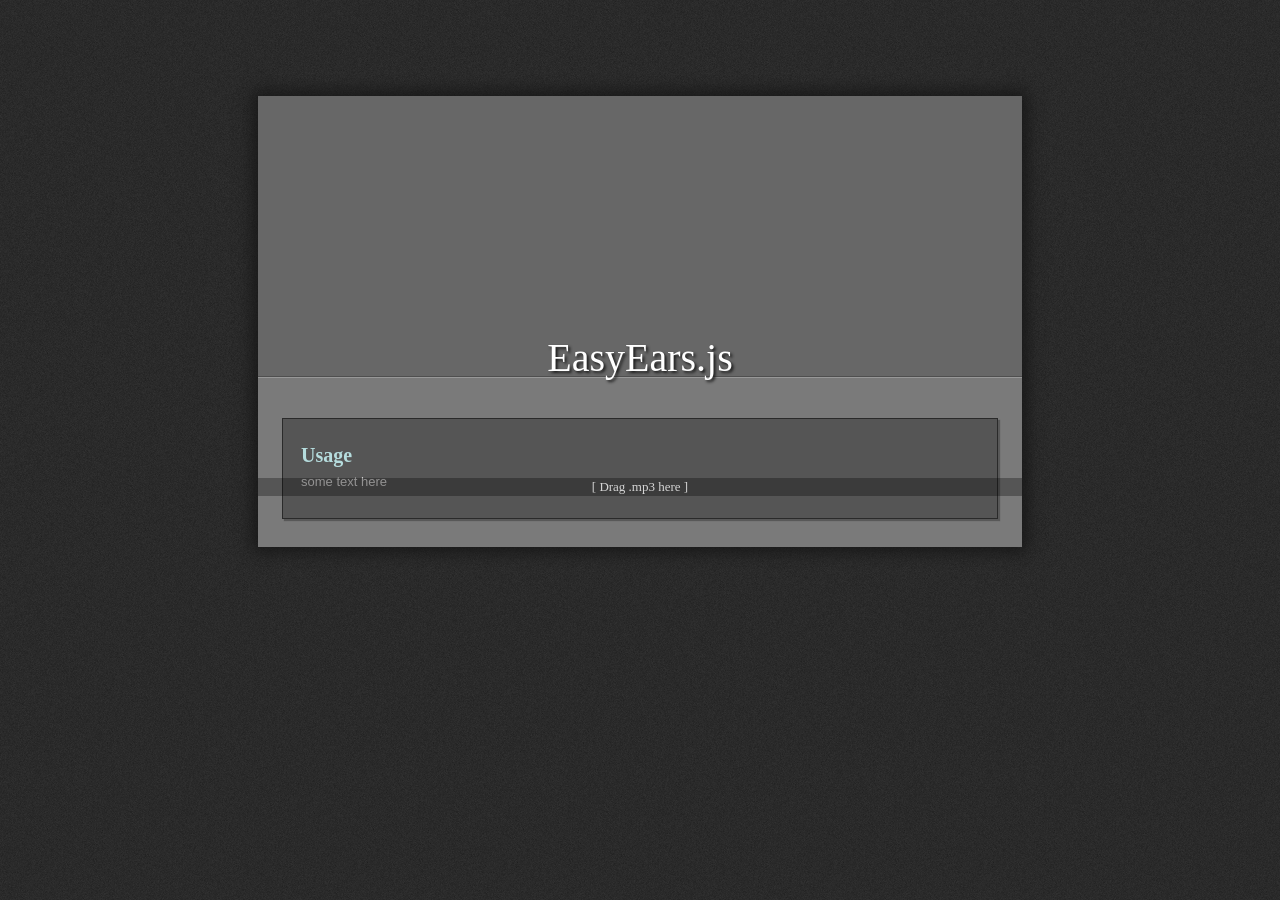
==== index.html @ 1e26bd6a "added demo page" ====
<!doctype html>
<html lang="en">
  <head>
    <meta charset="utf-8" />
    <meta name="viewport" content="width=1024" />
    <meta name="apple-mobile-web-app-capable" content="yes" />
    <title>EasyEars.js</title>
    
    <meta name="description" content="EasyEars.js is a simple library for sound reactivity." />
    <meta name="author" content="David Guttman" />

    <link href="./css/bootstrap.min.css" rel="stylesheet" />
    <link href="./css/style.css" rel="stylesheet" />

  </head>
  <body>

    <div id="main">

      <div id="header">
        <canvas id="demo"></canvas>
        <div id="drag_here">[ Drag .mp3 here ]</div>
        <div id="title">
          <h1>EasyEars.js</h1>
        </div>
      </div>

      <div id="docs">
        <div class="section">
          <h2>Usage</h2>
          <p>some text here</p>
        </div>
        
      </div>

      
    
      

    </div>


    <script src="../lib/easy_ears-0.1.js"></script>
    <script src="./js/rAF.js"></script>
    
    <script src="./js/demo.js"></script>

  </body>
</html>
---- css/style.css ----
a {
  color: #4eb6e1; }

body {
  background: #121212;
  color: #d5d5d5;
  background-image: url("../img/grey_noise.png");
  font-family: "Helvetica Neue"; }

#main {
  width: 764px;
  margin: 96px auto;
  text-align: center;
  box-shadow: 0px 0px 15px 5px #181818; }
  #main #header {
    background-color: #676767;
    border-bottom: 1px solid #4f4f4f;
    height: 280px;
    position: relative; }
    #main #header #demo {
      position: absolute;
      width: 100%;
      height: 100%;
      top: 0;
      left: 0; }
    #main #header #drag_here {
      position: absolute;
      width: 100%;
      margin-top: 50%;
      background-color: rgba(0, 0, 0, 0.3); }
    #main #header #title {
      position: absolute;
      bottom: 0px;
      width: 100%; }
      #main #header #title h1 {
        color: #fff;
        font-size: 40px;
        font-weight: 100;
        text-shadow: #181818 2px 2px 3px; }
  #main #docs {
    background-color: #7a7a7a;
    border-top: 1px solid #989898;
    padding: 40px 0 10px;
    color: #d2d1d1; }
    #main #docs .section {
      width: 678px;
      margin: 0 auto 18px;
      padding: 18px;
      background-color: #555;
      text-align: left;
      border: 1px solid #2a2a2a;
      box-shadow: 2px 2px 1px #585858; }
      #main #docs .section h2 {
        color: #b5dcdd;
        font-size: 20px; }
      #main #docs .section p {
        color: "blue"; }
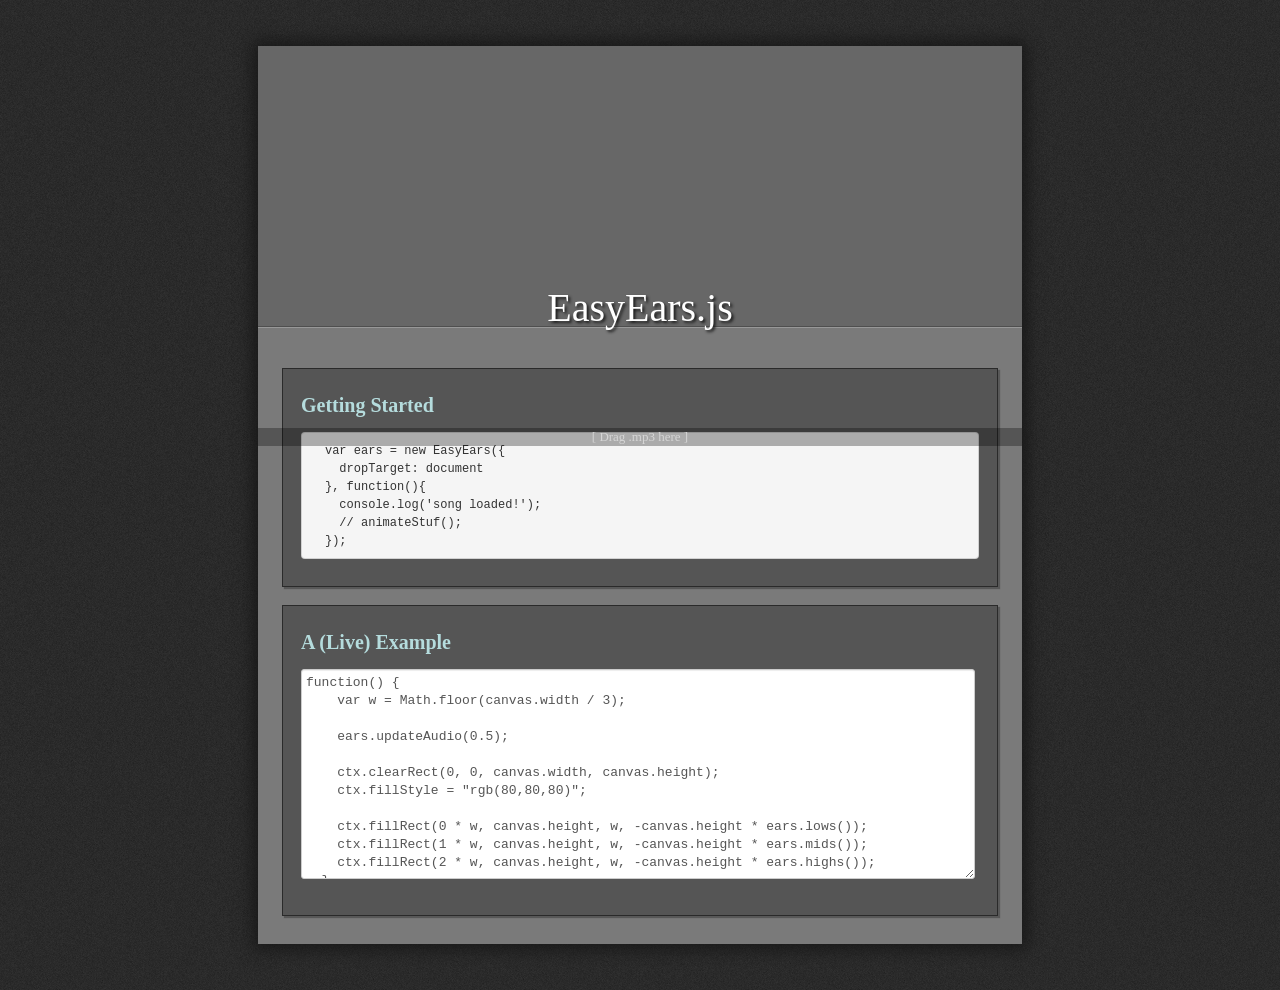
==== commit a70ab2e7: "demo enhancements" ====
--- a/index.html
+++ b/index.html
@@ -27,20 +27,33 @@
 
       <div id="docs">
         <div class="section">
-          <h2>Usage</h2>
-          <p>some text here</p>
+          <h2>Getting Started</h2>
+          <p>
+<pre>
+  var ears = new EasyEars({
+    dropTarget: document
+  }, function(){
+    console.log('song loaded!');
+    // animateStuf();
+  });
+</pre>
+          </p>
+        </div>
+
+        <div class="section">
+          <h2>A (Live) Example</h2>
+          <p>
+            <textarea id="code_example"></textarea>
+          </p>
         </div>
         
       </div>
 
-      
-    
-      
-
     </div>
 
 
-    <script src="../lib/easy_ears-0.1.js"></script>
+
+    <script src="./js/easy_ears-0.1.js"></script>
     <script src="./js/rAF.js"></script>
     
     <script src="./js/demo.js"></script>
--- a/css/style.css
+++ b/css/style.css
@@ -9,7 +9,7 @@
 
 #main {
   width: 764px;
-  margin: 96px auto;
+  margin: 46px auto;
   text-align: center;
   box-shadow: 0px 0px 15px 5px #181818; }
   #main #header {
@@ -55,3 +55,8 @@
         font-size: 20px; }
       #main #docs .section p {
         color: "blue"; }
+      #main #docs .section textarea {
+        margin-top: 9px;
+        font-family: Menlo,Monaco,"Courier New",monospace;
+        width: 98%;
+        height: 200px; }
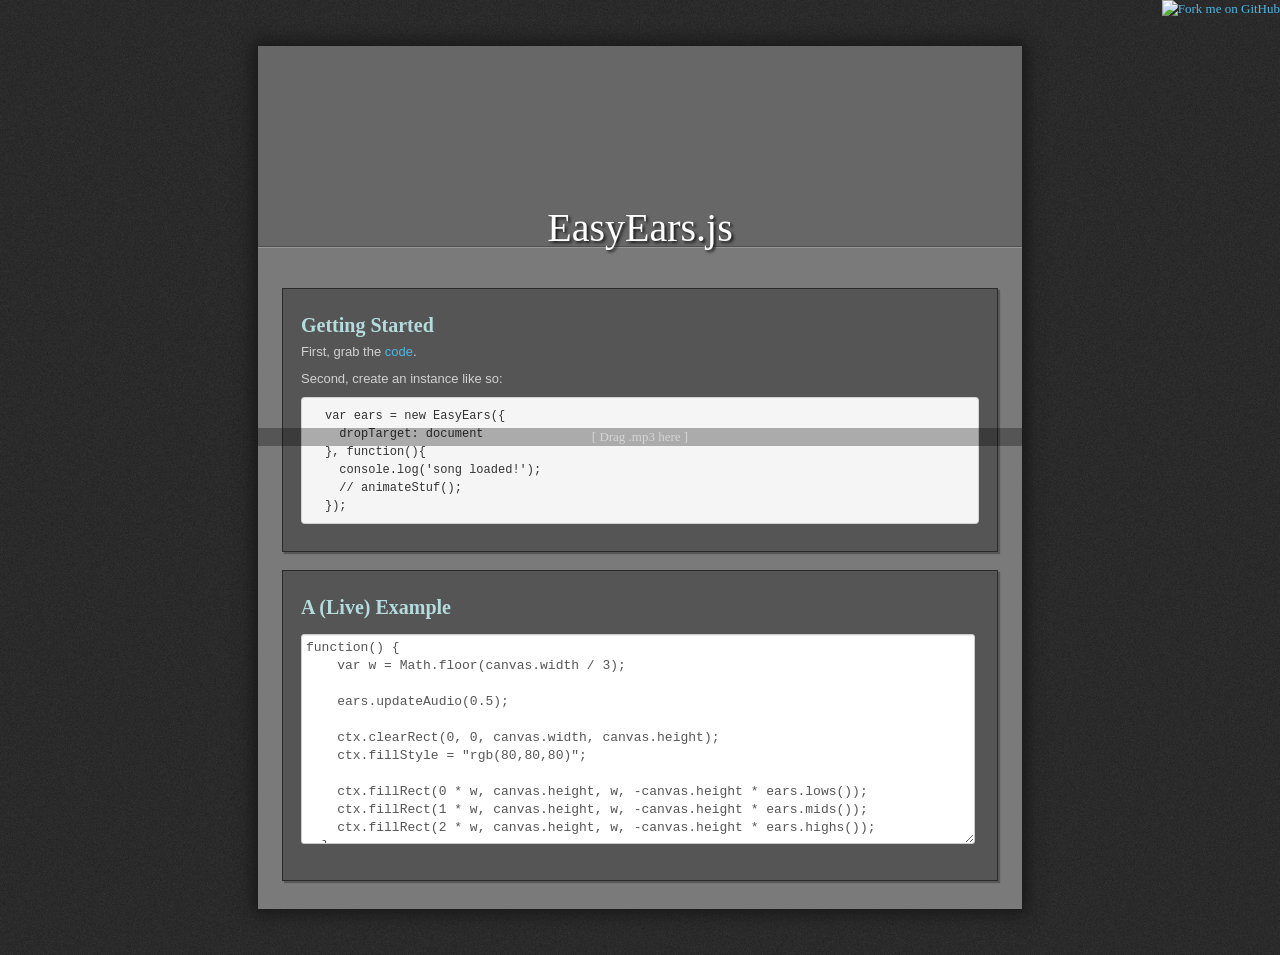
==== commit 4e00c5bf: "demo tweaks" ====
--- a/index.html
+++ b/index.html
@@ -29,6 +29,10 @@
         <div class="section">
           <h2>Getting Started</h2>
           <p>
+            First, grab the <a href="https://raw.github.com/davidguttman/easy-ears/master/lib/easy_ears-0.1.js" target="_blank">code</a>.
+          </p>
+          <p>Second, create an instance like so:</p>
+          <p>
 <pre>
   var ears = new EasyEars({
     dropTarget: document
@@ -51,6 +55,8 @@
 
     </div>
 
+    <a href="http://github.com/davidguttman/easy-ears"><img style="position: absolute; top: 0; right: 0; border: 0;" src="https://a248.e.akamai.net/assets.github.com/img/7afbc8b248c68eb468279e8c17986ad46549fb71/687474703a2f2f73332e616d617a6f6e6177732e636f6d2f6769746875622f726962626f6e732f666f726b6d655f72696768745f6461726b626c75655f3132313632312e706e67" alt="Fork me on GitHub"></a>
+
 
 
     <script src="./js/easy_ears-0.1.js"></script>
--- a/css/style.css
+++ b/css/style.css
@@ -1,5 +1,8 @@
 a {
   color: #4eb6e1; }
+
+a:hover {
+  color: #5ec6f1; }
 
 body {
   background: #121212;
@@ -15,7 +18,7 @@
   #main #header {
     background-color: #676767;
     border-bottom: 1px solid #4f4f4f;
-    height: 280px;
+    height: 200px;
     position: relative; }
     #main #header #demo {
       position: absolute;
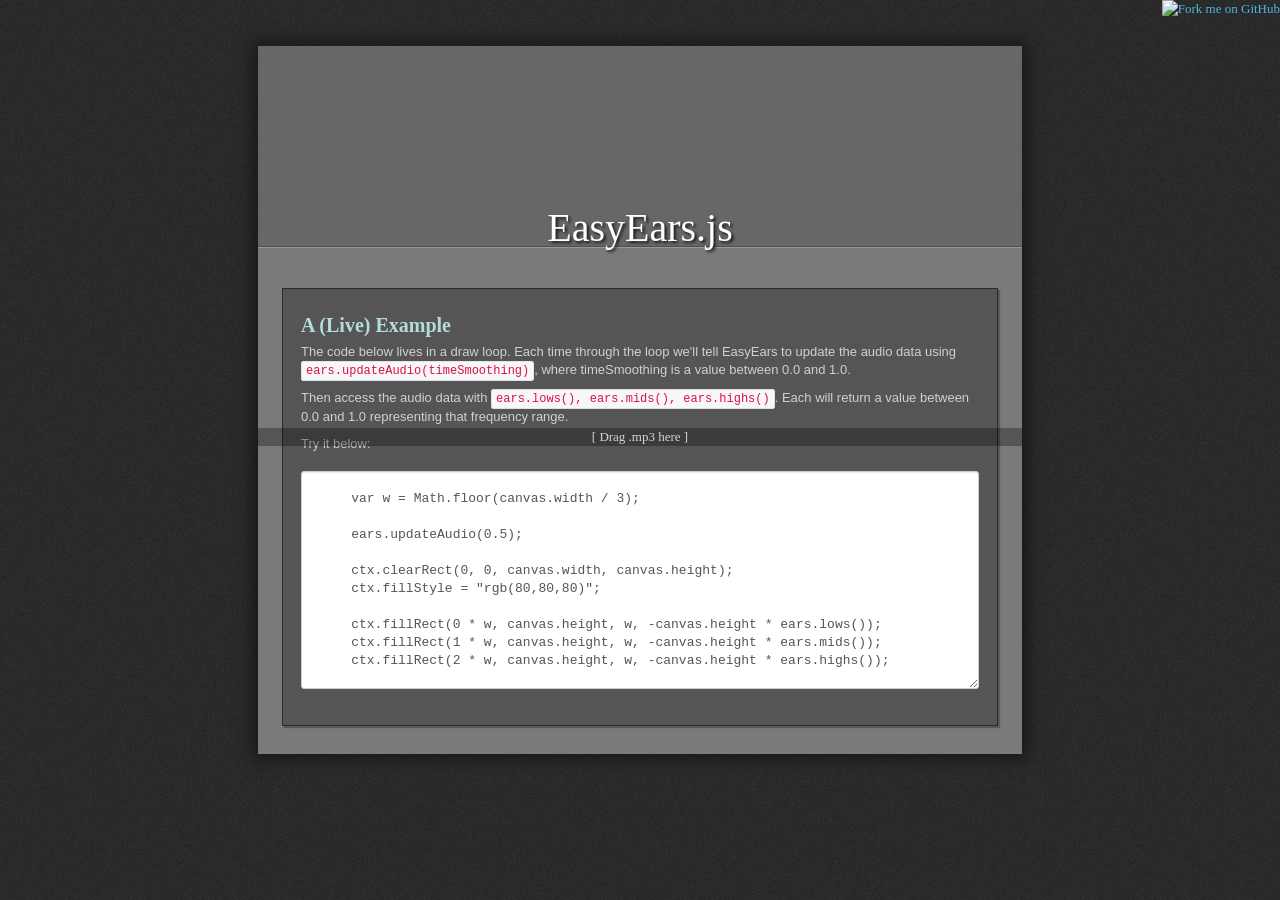
==== commit de95e10b: "unwrapped live demo code, removed instantiation" ====
--- a/index.html
+++ b/index.html
@@ -26,26 +26,12 @@
       </div>
 
       <div id="docs">
-        <div class="section">
-          <h2>Getting Started</h2>
-          <p>
-            First, grab the <a href="https://raw.github.com/davidguttman/easy-ears/master/lib/easy_ears-0.1.js" target="_blank">code</a>.
-          </p>
-          <p>Second, create an instance like so:</p>
-          <p>
-<pre>
-  var ears = new EasyEars({
-    dropTarget: document
-  }, function(){
-    console.log('song loaded!');
-    // animateStuf();
-  });
-</pre>
-          </p>
-        </div>
 
         <div class="section">
           <h2>A (Live) Example</h2>
+          <p>The code below lives in a draw loop. Each time through the loop we'll tell EasyEars to update the audio data using <code>ears.updateAudio(timeSmoothing)</code>, where timeSmoothing is a value between 0.0 and 1.0.</p>
+          <p>Then access the audio data with <code>ears.lows(), ears.mids(), ears.highs()</code>. Each will return a value between 0.0 and 1.0 representing that frequency range.</p>
+          <p>Try it below:</p>
           <p>
             <textarea id="code_example"></textarea>
           </p>
--- a/css/style.css
+++ b/css/style.css
@@ -61,5 +61,6 @@
       #main #docs .section textarea {
         margin-top: 9px;
         font-family: Menlo,Monaco,"Courier New",monospace;
-        width: 98%;
-        height: 200px; }
+        width: 640px;
+        height: 180px;
+        padding: 18px; }
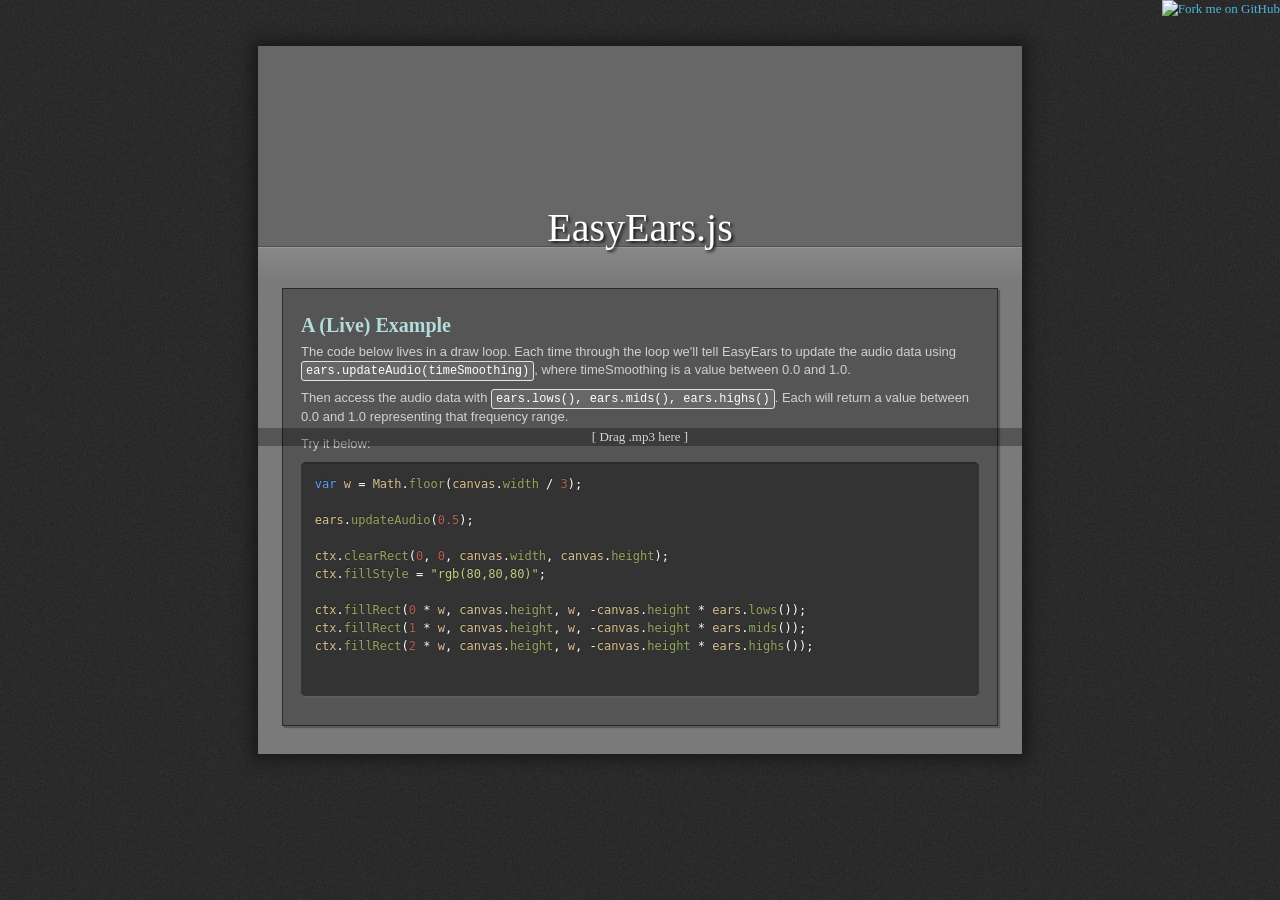
==== commit 6cf29224: "added codemirror" ====
--- a/index.html
+++ b/index.html
@@ -10,6 +10,9 @@
     <meta name="author" content="David Guttman" />
 
     <link href="./css/bootstrap.min.css" rel="stylesheet" />
+    <link href="./css/codemirror.css" rel="stylesheet" />
+    <link href="./css/codemirror.lesser-dark.css" rel="stylesheet" />
+
     <link href="./css/style.css" rel="stylesheet" />
 
   </head>
@@ -43,10 +46,11 @@
 
     <a href="http://github.com/davidguttman/easy-ears"><img style="position: absolute; top: 0; right: 0; border: 0;" src="https://a248.e.akamai.net/assets.github.com/img/7afbc8b248c68eb468279e8c17986ad46549fb71/687474703a2f2f73332e616d617a6f6e6177732e636f6d2f6769746875622f726962626f6e732f666f726b6d655f72696768745f6461726b626c75655f3132313632312e706e67" alt="Fork me on GitHub"></a>
 
-
-
     <script src="./js/easy_ears-0.1.js"></script>
     <script src="./js/rAF.js"></script>
+    <script src="./js/codemirror.js"></script>
+    <script src="./js/codemirror.javascript.js"></script>
+
     
     <script src="./js/demo.js"></script>
 
--- a/css/codemirror.css
+++ b/css/codemirror.css
@@ -0,0 +1,112 @@
+.CodeMirror {
+  line-height: 1em;
+  font-family: monospace;
+}
+
+.CodeMirror-scroll {
+  overflow: auto;
+  height: 300px;
+  /* This is needed to prevent an IE[67] bug where the scrolled content
+     is visible outside of the scrolling box. */
+  position: relative;
+  outline: none;
+}
+
+.CodeMirror-gutter {
+  position: absolute; left: 0; top: 0;
+  z-index: 10;
+  background-color: #f7f7f7;
+  border-right: 1px solid #eee;
+  min-width: 2em;
+  height: 100%;
+}
+.CodeMirror-gutter-text {
+  color: #aaa;
+  text-align: right;
+  padding: .4em .2em .4em .4em;
+  white-space: pre !important;
+}
+.CodeMirror-lines {
+  padding: .4em;
+  white-space: pre;
+}
+
+.CodeMirror pre {
+  -moz-border-radius: 0;
+  -webkit-border-radius: 0;
+  -o-border-radius: 0;
+  border-radius: 0;
+  border-width: 0; margin: 0; padding: 0; background: transparent;
+  font-family: inherit;
+  font-size: inherit;
+  padding: 0; margin: 0;
+  white-space: pre;
+  word-wrap: normal;
+}
+
+.CodeMirror-wrap pre {
+  word-wrap: break-word;
+  white-space: pre-wrap;
+}
+.CodeMirror-wrap .CodeMirror-scroll {
+  overflow-x: hidden;
+}
+
+.CodeMirror textarea {
+  outline: none !important;
+}
+
+.CodeMirror pre.CodeMirror-cursor {
+  z-index: 10;
+  position: absolute;
+  visibility: hidden;
+  border-left: 1px solid black;
+  border-right:none;
+  width:0;
+}
+.CodeMirror pre.CodeMirror-cursor.CodeMirror-overwrite {}
+.CodeMirror-focused pre.CodeMirror-cursor {
+  visibility: visible;
+}
+
+div.CodeMirror-selected { background: #d9d9d9; }
+.CodeMirror-focused div.CodeMirror-selected { background: #d7d4f0; }
+
+.CodeMirror-searching {
+  background: #ffa;
+  background: rgba(255, 255, 0, .4);
+}
+
+/* Default theme */
+
+.cm-s-default span.cm-keyword {color: #708;}
+.cm-s-default span.cm-atom {color: #219;}
+.cm-s-default span.cm-number {color: #164;}
+.cm-s-default span.cm-def {color: #00f;}
+.cm-s-default span.cm-variable {color: black;}
+.cm-s-default span.cm-variable-2 {color: #05a;}
+.cm-s-default span.cm-variable-3 {color: #085;}
+.cm-s-default span.cm-property {color: black;}
+.cm-s-default span.cm-operator {color: black;}
+.cm-s-default span.cm-comment {color: #a50;}
+.cm-s-default span.cm-string {color: #a11;}
+.cm-s-default span.cm-string-2 {color: #f50;}
+.cm-s-default span.cm-meta {color: #555;}
+.cm-s-default span.cm-error {color: #f00;}
+.cm-s-default span.cm-qualifier {color: #555;}
+.cm-s-default span.cm-builtin {color: #30a;}
+.cm-s-default span.cm-bracket {color: #cc7;}
+.cm-s-default span.cm-tag {color: #170;}
+.cm-s-default span.cm-attribute {color: #00c;}
+.cm-s-default span.cm-header {color: #a0a;}
+.cm-s-default span.cm-quote {color: #090;}
+.cm-s-default span.cm-hr {color: #999;}
+.cm-s-default span.cm-link {color: #00c;}
+
+span.cm-header, span.cm-strong {font-weight: bold;}
+span.cm-em {font-style: italic;}
+span.cm-emstrong {font-style: italic; font-weight: bold;}
+span.cm-link {text-decoration: underline;}
+
+div.CodeMirror span.CodeMirror-matchingbracket {color: #0f0;}
+div.CodeMirror span.CodeMirror-nonmatchingbracket {color: #f22;}
--- a/css/codemirror.lesser-dark.css
+++ b/css/codemirror.lesser-dark.css
@@ -0,0 +1,45 @@
+/*
+http://lesscss.org/ dark theme
+Ported to CodeMirror by Peter Kroon
+*/
+.CodeMirror{
+  line-height: 15px;
+}
+.cm-s-lesser-dark {
+  font-family: 'Bitstream Vera Sans Mono', 'DejaVu Sans Mono', 'Monaco', Courier, monospace !important;
+  font-size:12px;
+}
+
+.cm-s-lesser-dark { background: #262626; color: #EBEFE7; text-shadow: 0 -1px 1px #262626; }
+.cm-s-lesser-dark div.CodeMirror-selected {background: #45443B !important;} /* 33322B*/
+.cm-s-lesser-dark .CodeMirror-cursor { border-left: 1px solid white !important; }
+.cm-s-lesser-dark .CodeMirror-lines { margin-left:3px; margin-right:3px; }/*editable code holder*/
+
+div.CodeMirror span.CodeMirror-matchingbracket { color: #7EFC7E; }/*65FC65*/
+
+.cm-s-lesser-dark .CodeMirror-gutter { background: #262626; border-right:1px solid #aaa; padding-right:3px; min-width:2.5em; }
+.cm-s-lesser-dark .CodeMirror-gutter-text { color: #777; }
+
+.cm-s-lesser-dark span.cm-keyword { color: #599eff; }
+.cm-s-lesser-dark span.cm-atom { color: #C2B470; }
+.cm-s-lesser-dark span.cm-number { color: #B35E4D; }
+.cm-s-lesser-dark span.cm-def {color: color: white;}
+.cm-s-lesser-dark span.cm-variable { color:#D9BF8C; }
+.cm-s-lesser-dark span.cm-variable-2 { color: #669199; }
+.cm-s-lesser-dark span.cm-variable-3 { color: white; }
+.cm-s-lesser-dark span.cm-property {color: #92A75C;}
+.cm-s-lesser-dark span.cm-operator {color: #92A75C;}
+.cm-s-lesser-dark span.cm-comment { color: #666; }
+.cm-s-lesser-dark span.cm-string { color: #BCD279; }
+.cm-s-lesser-dark span.cm-string-2 {color: #f50;}
+.cm-s-lesser-dark span.cm-meta { color: #738C73; }
+.cm-s-lesser-dark span.cm-error { color: #9d1e15; }
+.cm-s-lesser-dark span.cm-qualifier {color: #555;}
+.cm-s-lesser-dark span.cm-builtin { color: #ff9e59; }
+.cm-s-lesser-dark span.cm-bracket { color: #EBEFE7; }
+.cm-s-lesser-dark span.cm-tag { color: #669199; }
+.cm-s-lesser-dark span.cm-attribute {color: #00c;}
+.cm-s-lesser-dark span.cm-header {color: #a0a;}
+.cm-s-lesser-dark span.cm-quote {color: #090;}
+.cm-s-lesser-dark span.cm-hr {color: #999;}
+.cm-s-lesser-dark span.cm-link {color: #00c;}
--- a/css/style.css
+++ b/css/style.css
@@ -3,6 +3,10 @@
 
 a:hover {
   color: #5ec6f1; }
+
+code, pre {
+  color: white;
+  background-color: #676767; }
 
 body {
   background: #121212;
@@ -41,7 +45,7 @@
         font-weight: 100;
         text-shadow: #181818 2px 2px 3px; }
   #main #docs {
-    background-color: #7a7a7a;
+    background: #7a7a7a -webkit-linear-gradient(top, rgba(255, 255, 255, 0.1) 0%, rgba(255, 255, 255, 0) 34px);
     border-top: 1px solid #989898;
     padding: 40px 0 10px;
     color: #d2d1d1; }
@@ -64,3 +68,11 @@
         width: 640px;
         height: 180px;
         padding: 18px; }
+
+.cm-s-lesser-dark {
+  border-top: 2px solid rgba(0, 0, 0, 0.15);
+  border-bottom: 2px solid rgba(255, 255, 255, 0.2);
+  background-color: rgba(0, 0, 0, 0.4);
+  -webkit-border-radius: 5px;
+  padding: 6px;
+  height: 220px; }
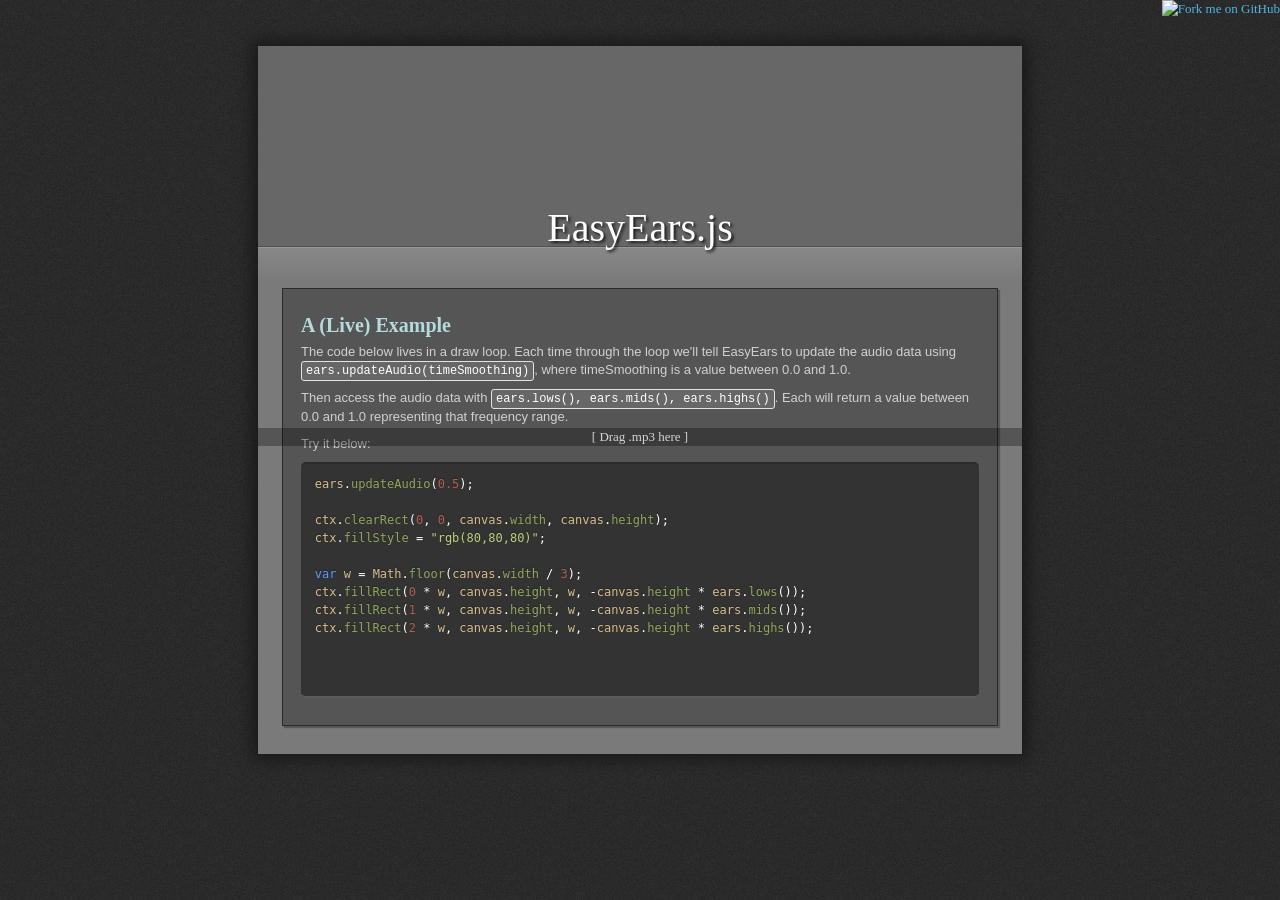
==== commit a16859f0: "ribbon fix" ====
--- a/index.html
+++ b/index.html
@@ -44,7 +44,7 @@
 
     </div>
 
-    <a href="http://github.com/davidguttman/easy-ears"><img style="position: absolute; top: 0; right: 0; border: 0;" src="https://a248.e.akamai.net/assets.github.com/img/7afbc8b248c68eb468279e8c17986ad46549fb71/687474703a2f2f73332e616d617a6f6e6177732e636f6d2f6769746875622f726962626f6e732f666f726b6d655f72696768745f6461726b626c75655f3132313632312e706e67" alt="Fork me on GitHub"></a>
+    <a href="http://github.com/davidguttman/easy-ears"><img style="position: absolute; top: 0; right: 0; border: 0;" src="https://a248.e.akamai.net/camo.github.com/7afbc8b248c68eb468279e8c17986ad46549fb71/687474703a2f2f73332e616d617a6f6e6177732e636f6d2f6769746875622f726962626f6e732f666f726b6d655f72696768745f6461726b626c75655f3132313632312e706e67" alt="Fork me on GitHub"></a>
 
     <script src="./js/easy_ears-0.1.js"></script>
     <script src="./js/rAF.js"></script>
